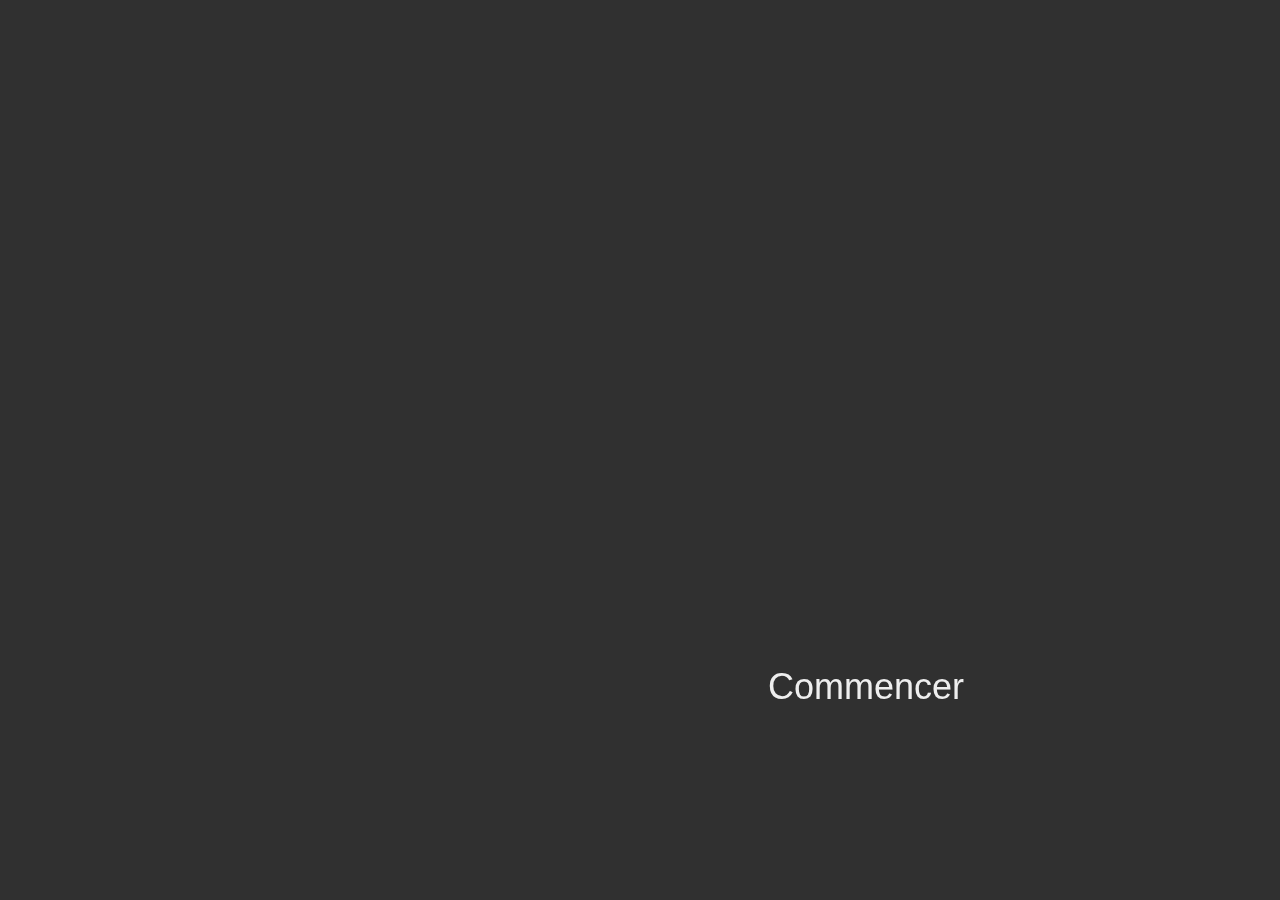
==== index.html @ 74e9ece8 "Add intro video" ====
<!DOCTYPE html>
<html>
  <head>
    <meta charset="utf-8">
    <!-- <script src="https://d3js.org/d3.v4.min.js"></script> -->
    <link rel="stylesheet" type="text/css" href="css/style.css">
    <!--<link rel="stylesheet" type="text/css" href="css/image.css">
    <link rel="stylesheet" type="text/css" href="css/textBox.css">-->
    <script src="https://ajax.googleapis.com/ajax/libs/jquery/3.3.1/jquery.min.js"></script>
    <script type="text/javascript" src="javascript/button.js"></script>
  </head>
  <body>
      <script>
          window.onload = function() {
              resize_video("intro")
          }
      </script>

      <div class="flex-container">
          <div id="intro">
              <video id="intro_video" class="video" autoplay="autoplay">
                  <source src="videos/intro_small.mp4" type="video/mp4">
                  Your browser does not support the video tag.
              </video>
          </div>

          <div class="start_text">
              <span
                    onclick="location.href='scenes.html'">
                    <p>Commencer</p>
              </span>
          </div>
      </div>


  </body>
</html>
---- css/style.css ----
html, body {
    height: 100%;
    background-color: #303030;
}
body {
    margin: 0;
}

.flex-container {
  height:100%;
  width:100%;
  padding: 0;
  margin: 0;
  display: flex;
  flex-direction: column;
  align-items: center;
  justify-content: center;
}

#scenes {
  position:relative;
  display: flex;
  align-items: center;
  justify-content: center;
  height:100%;
  width:100%;
  margin:0 auto 10px;
}

/* Text Box */



.start_text p{
    position: fixed;
    left: 60%;
    top: 70%;
    font-size: 36px;
    color: #EEE;
    font-family: 'Quantico', sans-serif;

}

.start_text p:hover{
    position: fixed;
    left: 60%;
    top: 70%;
    transform: translateY(-8px) translateX(-8px);
    font-size: 42px;
    color: #f4d742;
    cursor: pointer;
}

.form {
    margin: 20px;
}



#scenes>.scene{
    top:0px;
    position:absolute;
    opacity:0;
    display: none;
/*    -webkit-transition: opacity 2s ease-in-out;
    -moz-transition: opacity 2s ease-in-out;
    -o-transition: opacity 2s ease-in-out;
    transition: opacity 2s ease-in-out;
    -ms-filter:"progid:DXImageTransform.Microsoft.Alpha(Opacity=0)";
    filter: alpha(opacity=0);*/
}

#scenes div.opaque{
    display: flex;
    flex-direction: column;
    align-items: center;
    justify-content: center;
    opacity:1;
    /*-ms-filter:"progid:DXImageTransform.Microsoft.Alpha(Opacity=100)";
    filter: alpha(opacity=1);*/
}

#scenes form{
    display: flex;
    align-items: center;
    justify-content: center;
}

#scenes>div>div>p{
    color: white;
    opacity: 1;
    margin: 20px;
}

#scenes span{
    color: white;
    opacity: 1;
    margin: 20px;
}

.text_rec{
    position: fixed;
    width: 90%;
    background-color: black;
    border-radius: 30px;
    border-style: outset;
    border-color: #888;
    border-width:8px;
    opacity: 0.7;
    font-family: 'Quantico', sans-serif;
    display: flex;
    flex-direction: column;
    align-items: center;
    justify-content: center;
}

.choice{
    height: 20px;
    display: flex;
    align-items: center;
    justify-content: center;
    margin-bottom: 20px;
    font-size: 20px;
}

.choice_item:hover p{
    color: #f4d742;
    font-size: 24px;
    cursor: pointer;
}


/* Images */

#fading {
  position:relative;
  height:100%;
  width:100%;
  /*margin:0 auto 10px;*/

}
#fading img {
  position: fixed;
  -webkit-transition: opacity 2s ease-in-out;
  -moz-transition: opacity 2s ease-in-out;
  -o-transition: opacity 2s ease-in-out;
  transition: opacity 2s ease-in-out;
  opacity:0;
  -ms-filter:"progid:DXImageTransform.Microsoft.Alpha(Opacity=0)";
  filter: alpha(opacity=0);
}

#fading img.opaque {
  position: fixed;
  opacity:1;
  -ms-filter:"progid:DXImageTransform.Microsoft.Alpha(Opacity=100)";
  filter: alpha(opacity=1);
}

/* Warning */

#warning{
    display: flex;
    flex-direction: column;
    align-items: center;
    justify-content: center;
    position: fixed;
    color: white;
    left: 0%;
    top: 10%;
    -webkit-transition: opacity 1s ease-in-out;
    -moz-transition: opacity 1s ease-in-out;
    -o-transition: opacity 1s ease-in-out;
    transition: opacity 1s ease-in-out;
    opacity:0;
    -ms-filter:"progid:DXImageTransform.Microsoft.Alpha(Opacity=0)";
    filter: alpha(opacity=0);
    padding: 0px;
    font-family: "Consolas", Courier, monospace;
    font-size: 14px;
    border-radius: 2px;
}

@keyframes blinker_bad {
  50% {
    background: rgba(204,0,0,0.5);
    box-shadow:0 0 30px 30px rgba(204,0,0,0.5);
  }
}

@keyframes blinker_good {
  50% {
    background: rgba(0,160,0,0.5);
    box-shadow:0 0 30px 30px rgba(0,160,0,0.5);
  }
}

#warning.warning_show{
    opacity: 1;
    -ms-filter:"progid:DXImageTransform.Microsoft.Alpha(Opacity=100)";
    filter: alpha(opacity=1);
    animation: blinker_bad 1s ease-in-out infinite;
}

/* Minimize icon */

#minimize{
    position: fixed;
    top: -1000px;
    left: 50px;
    width: 40px;
    height: 40px;
}

#minimize_img{
    width: 40px;
    height: 40px;
}

#minimize_img:hover{
    transform: translate(-5px, -5px);
    width: 50px;
    height: 50px;
}

/* Outro video */

.outro{
    position: fixed;
    left: 0px;
    top: 0px;
    width: 100%;
    height: 100%;
    display: none;
}

.video {

}
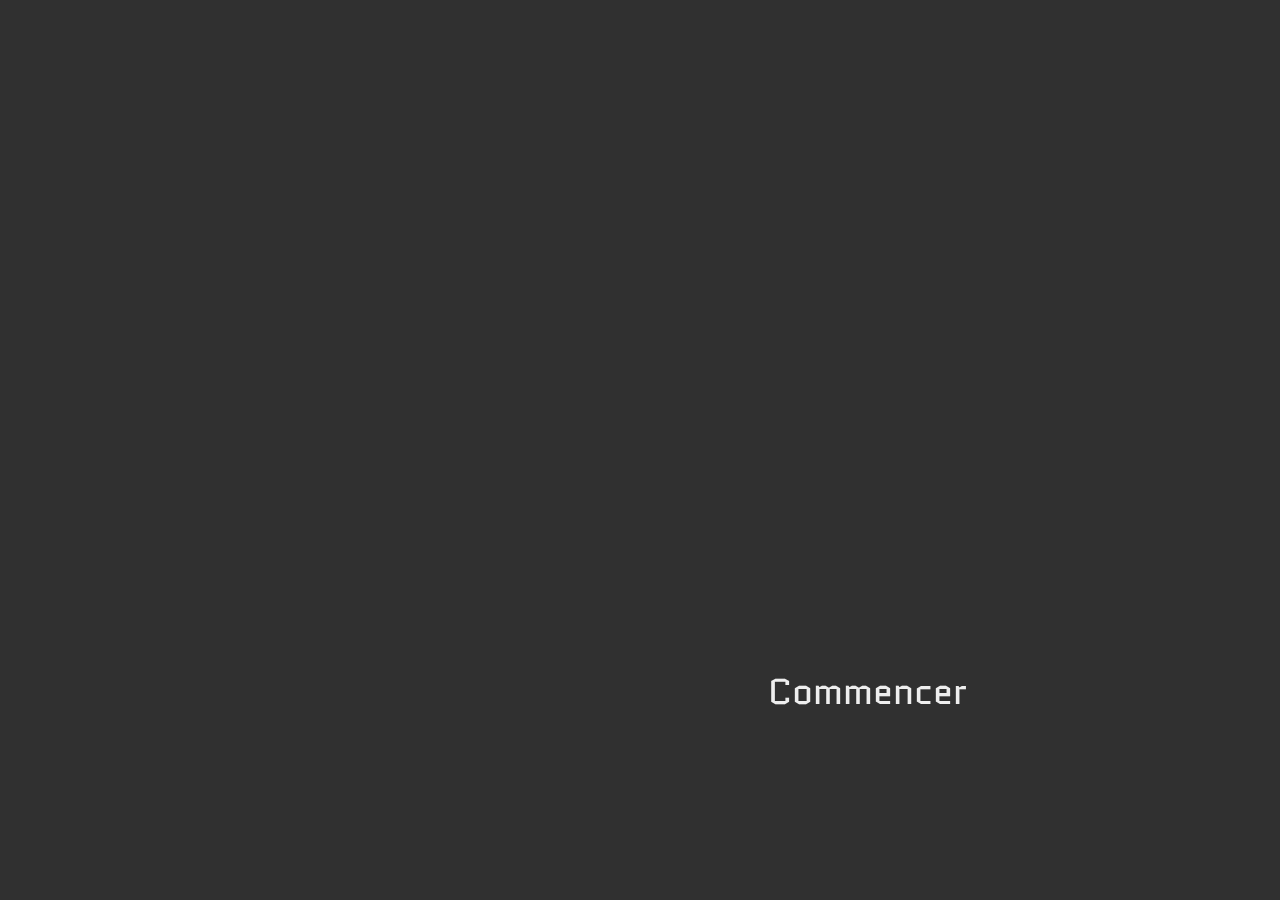
==== commit 3af3401d: "Update index.html" ====
--- a/index.html
+++ b/index.html
@@ -6,12 +6,14 @@
     <link rel="stylesheet" type="text/css" href="css/style.css">
     <!--<link rel="stylesheet" type="text/css" href="css/image.css">
     <link rel="stylesheet" type="text/css" href="css/textBox.css">-->
+    <link href="https://fonts.googleapis.com/css?family=Quantico" rel="stylesheet">
     <script src="https://ajax.googleapis.com/ajax/libs/jquery/3.3.1/jquery.min.js"></script>
     <script type="text/javascript" src="javascript/button.js"></script>
   </head>
   <body>
       <script>
           window.onload = function() {
+              $("#intro").css("display", "inline")
               resize_video("intro")
           }
       </script>
@@ -19,7 +21,7 @@
       <div class="flex-container">
           <div id="intro">
               <video id="intro_video" class="video" autoplay="autoplay">
-                  <source src="videos/intro_small.mp4" type="video/mp4">
+                  <source src="videos/intro.mp4" type="video/mp4">
                   Your browser does not support the video tag.
               </video>
           </div>
--- a/css/style.css
+++ b/css/style.css
@@ -238,3 +238,7 @@
 .video {
 
 }
+
+#intro {
+    display: none;
+}
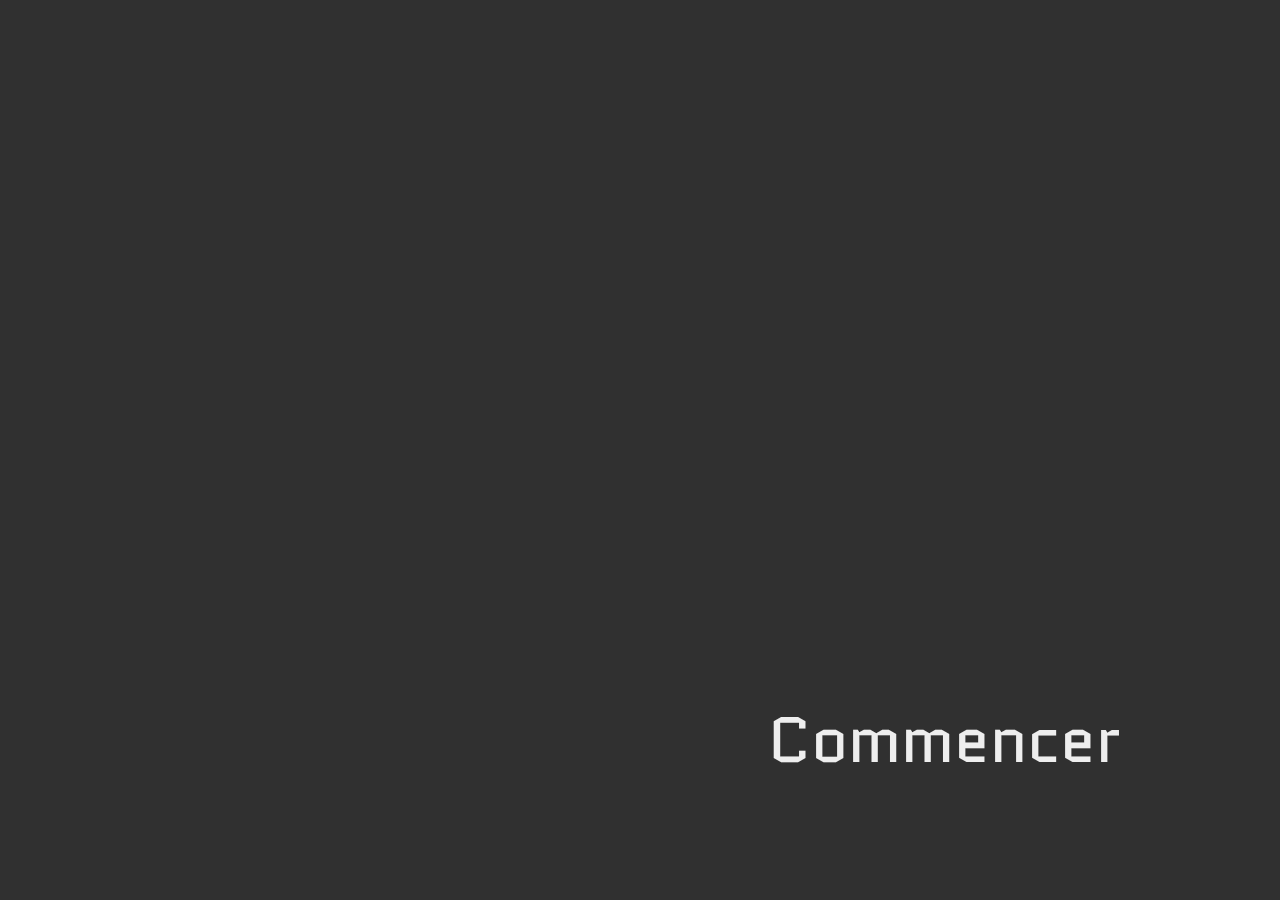
==== commit 73223d5d: "Add credits" ====
--- a/index.html
+++ b/index.html
@@ -26,14 +26,28 @@
               </video>
           </div>
 
+          <div id="credits" class="credit_text">
+              <span>
+                  <p>Une nouvelle de <a href="https://github.com/HugoSalt">Hugo</a> | <a href="https://github.com/Karexar" >Mike</a> | <a href="https://github.com/RomainGehrig">Romain</a> | <a href="https://github.com/Akynna">Tim</a></p>
+              </span>
+          </div>
           <div class="start_text">
               <span
-                    onclick="location.href='scenes.html'">
-                    <p>Commencer</p>
+                  onclick="location.href='scenes.html'">
+                  <p>Commencer</p>
               </span>
           </div>
       </div>
-
-
+      <script>
+       let vid = document.getElementById("intro_video");
+       vid.onplay = function() {
+           setTimeout(function() {
+               $("#credits").fadeIn(3000, function(){});
+           }, 15000);
+           setTimeout(function() {
+               $("#credits").fadeOut(3000, function(){});
+           }, 15000 + 30000);
+       }
+      </script>
   </body>
 </html>
--- a/css/style.css
+++ b/css/style.css
@@ -30,24 +30,42 @@
 
 /* Text Box */
 
-
+#credits {
+    display: none;
+}
+
+.credit_text p{
+    position: fixed;
+    left: 27%;
+    bottom: 34%;
+    font-size: 40px;
+    color: #EEE;
+    font-family: 'Quantico', sans-serif;
+}
+
+.credit_text a:hover {
+    color: #EEE;
+    font-size: 42px;
+    color: #f4d742;
+}
+
+.credit_text a {
+    color: #EEE;
+}
 
 .start_text p{
     position: fixed;
     left: 60%;
     top: 70%;
-    font-size: 36px;
+    font-size: 64px;
     color: #EEE;
     font-family: 'Quantico', sans-serif;
-
-}
+}
+
 
 .start_text p:hover{
-    position: fixed;
-    left: 60%;
-    top: 70%;
     transform: translateY(-8px) translateX(-8px);
-    font-size: 42px;
+    font-size: 70px;
     color: #f4d742;
     cursor: pointer;
 }
